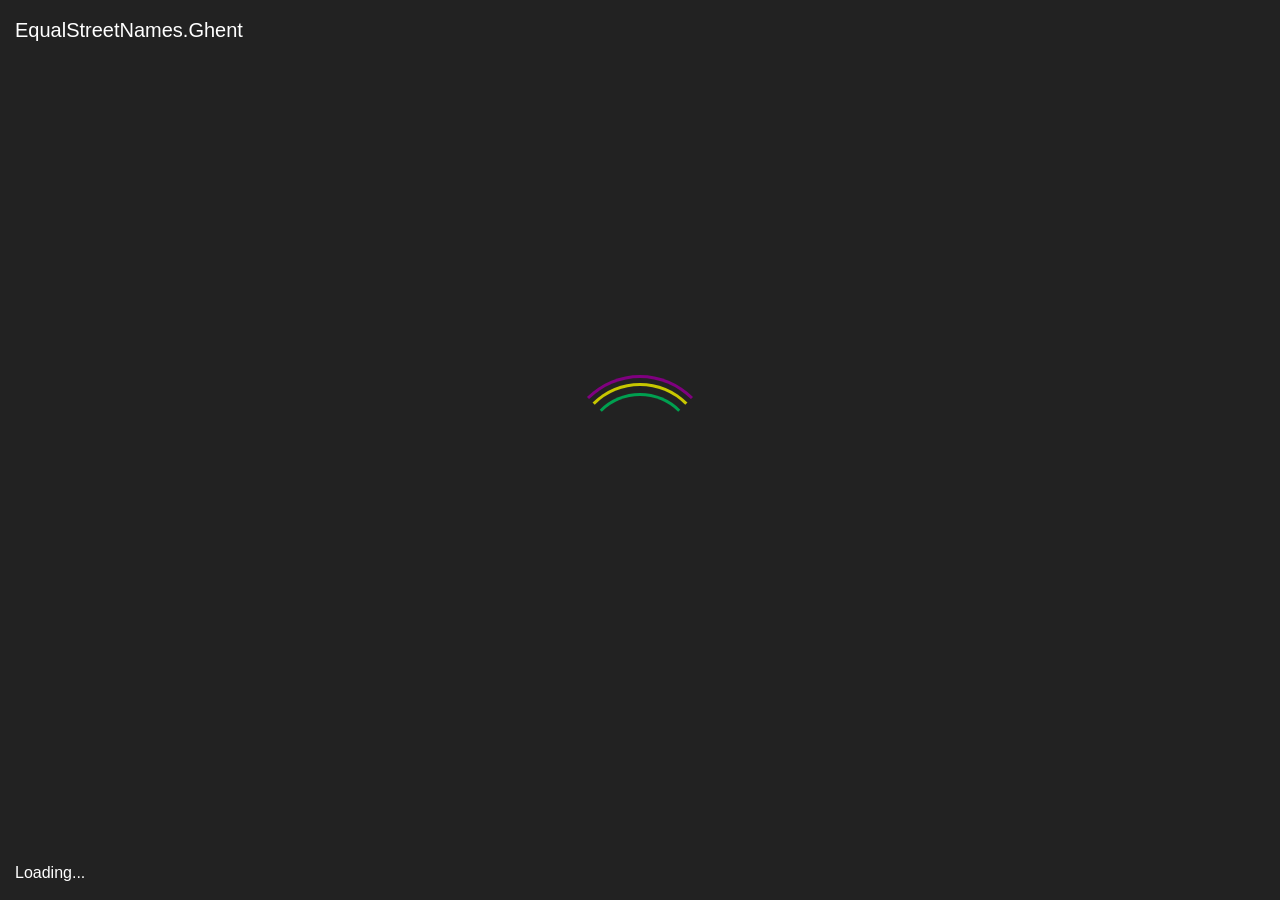
==== index.html @ 87ee373a "Deploying to gh-pages from  @ e6b95278657c9f86a909b758ec1fd52b094e5cbe 🚀" ====
<!doctype html><html lang="en"><head><meta charset="utf-8"><meta name="viewport" content="width=device-width, initial-scale=1, shrink-to-fit=no"><link rel="stylesheet" href="https://stackpath.bootstrapcdn.com/bootstrap/4.4.1/css/bootstrap.min.css" integrity="sha384-Vkoo8x4CGsO3+Hhxv8T/Q5PaXtkKtu6ug5TOeNV6gBiFeWPGFN9MuhOf23Q9Ifjh" crossorigin><title>EqualStreetNames.Gent</title><style>body,html{height:100vh;width:100vw}</style></head><body class="align-items-center d-flex flex-column"> <img src="/visual.c159a099.png" alt="EqualStreetNames.Brussels"> <div class="list-group mt-3 text-center"> <a href="/en/index.html" class="list-group-item list-group-item-action"> English </a> <a href="/fr/index.html" class="list-group-item list-group-item-action"> Français </a> <a href="/nl/index.html" class="list-group-item list-group-item-action"> Nederlands </a> </div> <script>!function(){switch((navigator.language||navigator.browserLanguage).slice(0,2)){case"en":document.location.href="./en/index.html";break;case"fr":document.location.href="./fr/index.html";break;case"nl":document.location.href="./nl/index.html"}}();</script> </body></html>
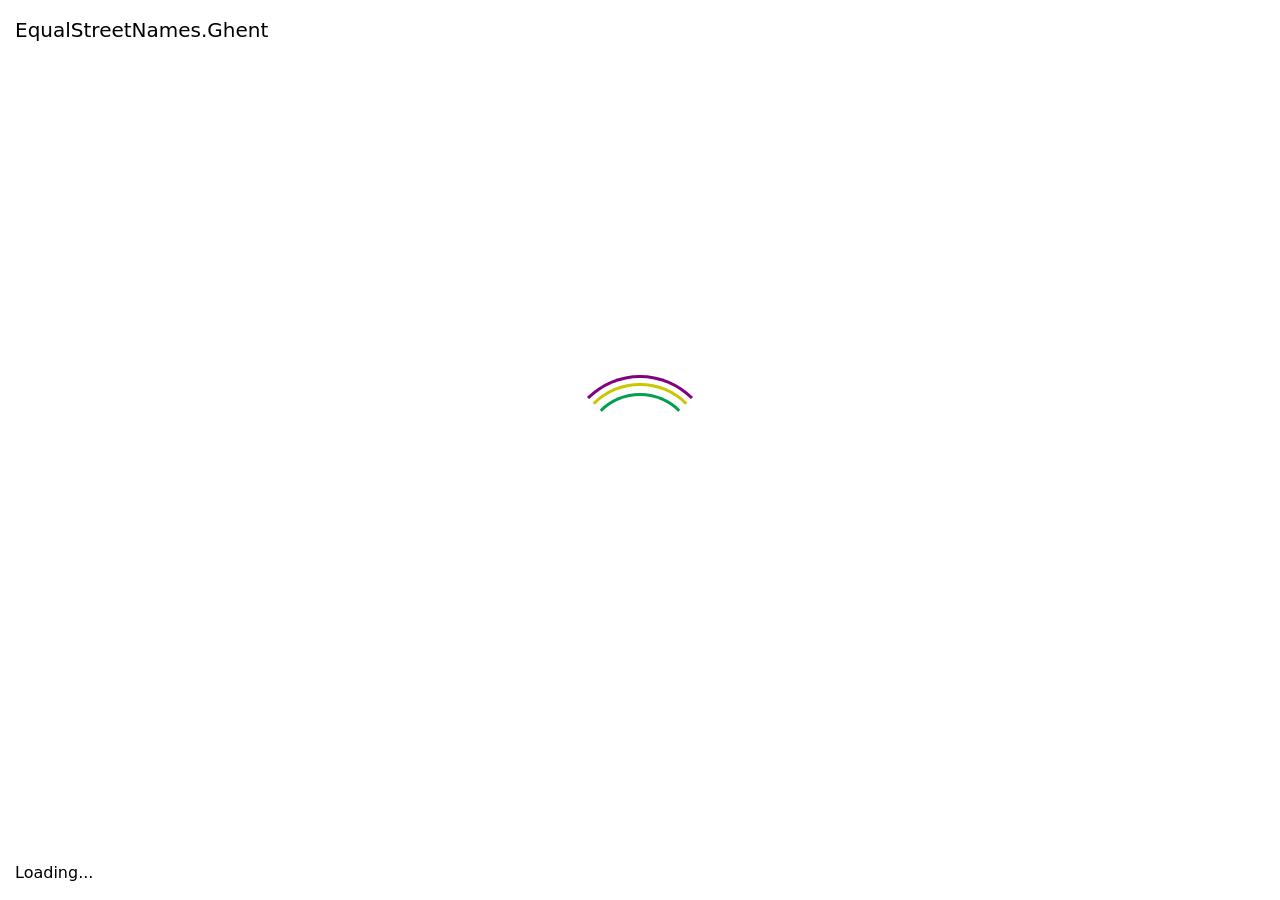
==== commit cda97619: "Deploying to gh-pages from  @ b8cc07f7d299c0c40e5e320702ccb56ef772e97c 🚀" ====
--- a/index.html
+++ b/index.html
@@ -1 +1 @@
-<!doctype html><html lang="en"><head><meta charset="utf-8"><meta name="viewport" content="width=device-width, initial-scale=1, shrink-to-fit=no"><link rel="stylesheet" href="https://stackpath.bootstrapcdn.com/bootstrap/4.4.1/css/bootstrap.min.css" integrity="sha384-Vkoo8x4CGsO3+Hhxv8T/Q5PaXtkKtu6ug5TOeNV6gBiFeWPGFN9MuhOf23Q9Ifjh" crossorigin><title>EqualStreetNames.Gent</title><style>body,html{height:100vh;width:100vw}</style></head><body class="align-items-center d-flex flex-column"> <img src="/visual.c159a099.png" alt="EqualStreetNames.Brussels"> <div class="list-group mt-3 text-center"> <a href="/en/index.html" class="list-group-item list-group-item-action"> English </a> <a href="/fr/index.html" class="list-group-item list-group-item-action"> Français </a> <a href="/nl/index.html" class="list-group-item list-group-item-action"> Nederlands </a> </div> <script>!function(){switch((navigator.language||navigator.browserLanguage).slice(0,2)){case"en":document.location.href="./en/index.html";break;case"fr":document.location.href="./fr/index.html";break;case"nl":document.location.href="./nl/index.html"}}();</script> </body></html>+<!doctype html><html lang="en"><head><meta charset="utf-8"><meta name="viewport" content="width=device-width, initial-scale=1, shrink-to-fit=no"><link rel="stylesheet" href="https://stackpath.bootstrapcdn.com/bootstrap/4.4.1/css/bootstrap.min.css" integrity="sha384-Vkoo8x4CGsO3+Hhxv8T/Q5PaXtkKtu6ug5TOeNV6gBiFeWPGFN9MuhOf23Q9Ifjh" crossorigin><title>EqualStreetNames.Gent</title><style>body,html{height:100vh;width:100vw}</style></head><body class="align-items-center d-flex flex-column"> <img src="/visual.8f2e22a0.png" alt="EqualStreetNames.Brussels"> <div class="list-group mt-3 text-center"> <a href="/en/index.html" class="list-group-item list-group-item-action"> English </a> <a href="/fr/index.html" class="list-group-item list-group-item-action"> Français </a> <a href="/nl/index.html" class="list-group-item list-group-item-action"> Nederlands </a> </div> <script>!function(){switch((navigator.language||navigator.browserLanguage).slice(0,2)){case"en":document.location.href="./en/index.html";break;case"fr":document.location.href="./fr/index.html";break;case"nl":document.location.href="./nl/index.html"}}();</script> </body></html>
